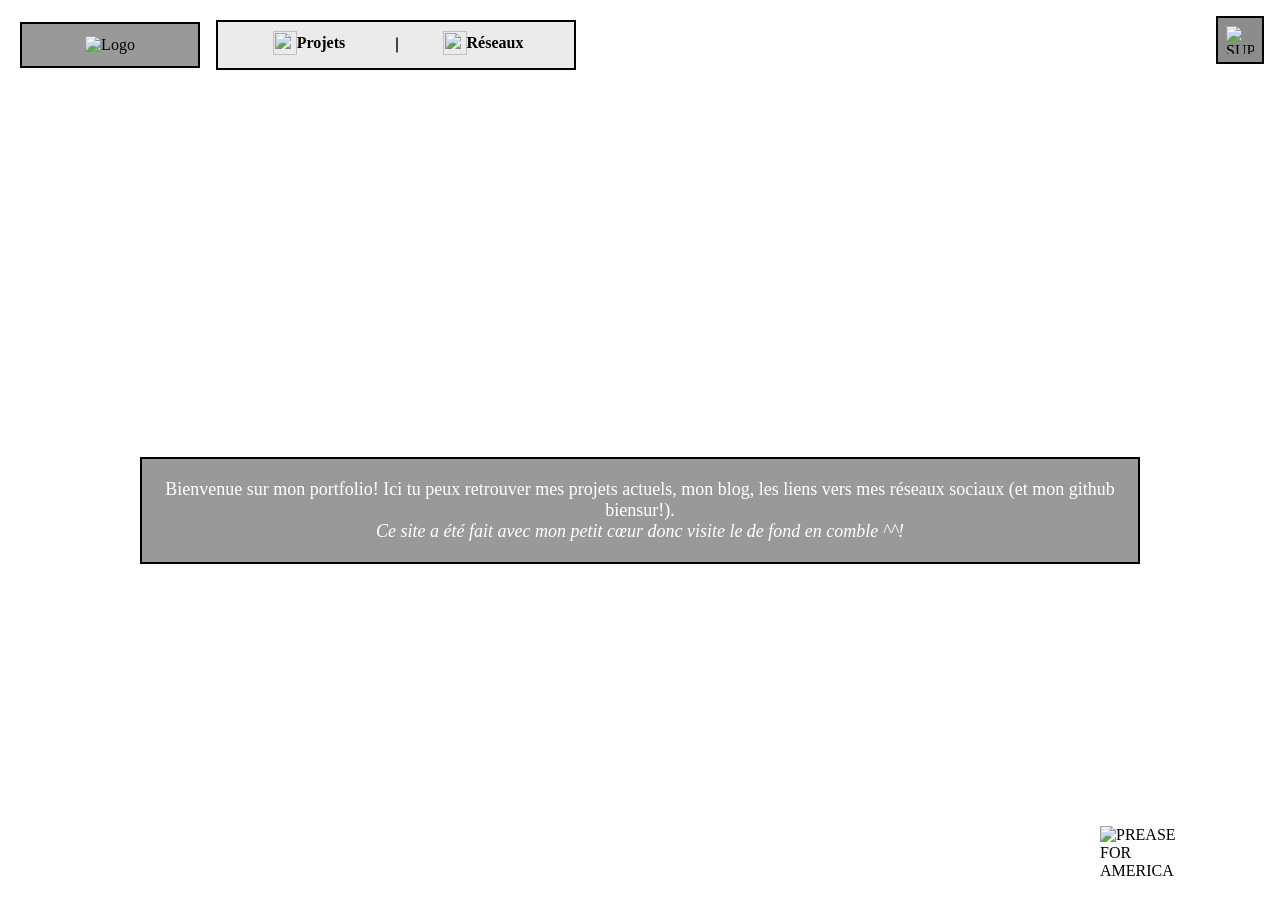
==== index.html @ cb05e034 "Intial Commit" ====
<!DOCTYPE html>

<html>
    <head>
        <meta charset="utf-8">
        <title>OuePaMal was here.</title>
        <link rel ="stylesheet" href="style.css">
        <meta name="viewport" content="width=device-width, initial-scale=1.0">
        <!-- <link rel="icon" href="favicon.ico" type="image/x-icon"> -->        
    </head>
    <body id="background">
        <div class="topbar">
            <div id="logo-container" class="box-style fade-up delay-0">
                <img src="filesto/OPMlogo.png" alt="Logo" id="logo">
            </div>
            <div id="link-box" class="box-style fade-up delay-1">
                <div id="projects-link"><a href="projects.html">
                    <img src="filesto/ProjectsIcon.png">
                    <p>Projets</p>
                </a></div>
                <div id="socials-link"><a href="socials.html">
                    <img src="filesto/SocialsIcon.png">
                    <p>Réseaux</p>
                </a></div>
            </div>
        </div>
        <div id="music-toggle" class="fade-up delay-2.7" role="button" aria-pressed="false" title="Pour la ptite ambiance ^^" tabindex="0">
            <img src="filesto/MusicIco.png" alt="SUPRISE">
        </div>
        <div id="main-container" class="box-style fade-up delay-3">
            <div id="content">
                <p>Bienvenue sur mon portfolio! Ici tu peux retrouver mes projets actuels, mon blog, les liens vers mes réseaux sociaux (et mon github biensur!).<br> <i>Ce site a été fait avec mon petit cœur donc visite le de fond en comble ^^!</i></p>
            </div>    
        </div>
        <div id="beautifulrat-img">
        <img src="https://external-content.duckduckgo.com/iu/?u=https%3A%2F%2Fmedia.tenor.com%2F1Hxbhdjgp7cAAAAj%2Frat-dance.gif&f=1&nofb=1&ipt=8ea5043057385e16d525c27f13d79a2b0305867d7b29f58b91bf8744cb98e2c4" alt="PREASE FOR AMERICA">
        </div>
        <script>
        (function(){
            if (window.matchMedia && window.matchMedia('(prefers-reduced-motion: reduce)').matches) {
                document.querySelectorAll('.fade-up').forEach(el=>el.classList.add('show'));
                return;
            }

            const baseDelay = 220; 
            const stagger = 180;
            function triggerFadeUp(){
                const items = [
                    document.getElementById('logo-container'),
                    document.getElementById('link-box'),
                    document.getElementById('music-toggle'),
                    document.getElementById('main-container')
                ].filter(Boolean);
                items.forEach((el, i) => {
                    setTimeout(() => el.classList.add('show'), baseDelay + i * stagger);
                });
            }

            if (document.readyState === 'complete') {
                triggerFadeUp();
            } else {
                window.addEventListener('load', triggerFadeUp, { once: true });
                setTimeout(() => {
                    if (!document.querySelector('.fade-up.show')) triggerFadeUp();
                }, 2000);
            }
        })();
        </script>

    </body>
    <script>
        (function(){
            const main = document.getElementById('main-container');
            if(!main) return;
            function updateScrollbar(){
                if(main.scrollHeight > main.clientHeight) main.classList.add('show-scrollbar');
                else main.classList.remove('show-scrollbar');
            }
            updateScrollbar();
            window.addEventListener('resize', updateScrollbar);
            if (window.ResizeObserver) new ResizeObserver(updateScrollbar).observe(main);
            const mo = new MutationObserver(updateScrollbar);
            mo.observe(main, { childList: true, subtree: true, characterData: true });
        })();
    </script>
    <script>
        (function(){
            const toggle = document.getElementById('music-toggle');
            if(!toggle) return;
            const img = toggle.querySelector('img');

            const audioEl = document.createElement('audio');
            audioEl.preload = 'auto';
            audioEl.loop = false;
            audioEl.style.display = 'none';

            const sources = [
                { src: 'filesto/music.mp3', type: 'audio/mpeg' },
                { src: 'filesto/music.ogg', type: 'audio/ogg' }
            ];

            let supported = false;
            for (const s of sources) {
                try {
                    if (!audioEl.canPlayType || audioEl.canPlayType(s.type)) {
                        const src = document.createElement('source');
                        src.src = s.src;
                        src.type = s.type;
                        audioEl.appendChild(src);
                        supported = true;
                    }
                } catch (e) {
                    console.error('Error checking audio support for', s.type, e);
                }
            }

            document.body.appendChild(audioEl);

            function showMusicError(msg){
                let box = document.getElementById('music-error');
                if(!box){
                    box = document.createElement('div');
                    box.id = 'music-error';
                    box.textContent = msg;
                    document.body.appendChild(box);
                } else {
                    box.textContent = msg;
                }
            }

            function setPlaying(state){
                toggle.classList.toggle('playing', state);
                toggle.setAttribute('aria-pressed', state ? 'true' : 'false');
                toggle.title = state ? 'Stop music' : 'Play music';
            }

            async function playAudio(){
                if(!supported){
                    showMusicError('Audio format not supported by this browser.');
                    console.error('No supported audio sources found');
                    return;
                }
                try{
                    audioEl.muted = false;
                    if (!audioEl.src && audioEl.querySelector('source')) audioEl.load();
                    const p = audioEl.play();
                    if(p && p.then) await p;
                    console.log('Audio started');
                    setPlaying(true);
                }catch(e){
                    console.error('Audio play failed:', e);
                    showMusicError('Playback failed (see console for details).');
                    setPlaying(false);
                }
            }

            function stopAudio(){
                try{ audioEl.pause(); audioEl.currentTime = 0; }catch(e){}
                setPlaying(false);
            }

            toggle.addEventListener('click', () => {
                console.log('Music toggle clicked. paused:', audioEl.paused);
                if(audioEl.paused) playAudio();
                else stopAudio();
            });
            toggle.addEventListener('keydown', (e) => {
                if(e.key === 'Enter' || e.key === ' ') { e.preventDefault(); toggle.click(); }
            });

            audioEl.addEventListener('ended', () => setPlaying(false));
            audioEl.addEventListener('error', (ev) => {
                const err = audioEl.error;
                console.error('Audio element error:', err);
                showMusicError('Audio playback error: code ' + (err && err.code));
            });
        })();
    </script>
</html>
---- style.css ----
/* Index CSS wallah! */
:root {
    --top-offset: 120px;
}
#background {
    display: flex;
    justify-content: center;
    align-items: center;
    margin: 0;
    height: 100vh;
    box-sizing: border-box;
    padding-top: var(--top-offset);
    background: url('filesto/BackgroundWhiteMod.png') center / cover no-repeat fixed;
    position: relative;
}

#box-style,
.box-style {
    background-color: rgba(0, 0, 0, 0.4);
    border: 2px solid #000000;
    box-sizing: border-box;
}

.topbar {
    position: absolute;
    top: 20px;
    left: 20px;
    right: 74px;
    display: flex;
    align-items: center;
    gap: 16px;
    z-index: 3;
    flex-wrap: wrap;
}

#logo-container {
    position: static;
    flex: 0 1 80%;
    min-width: 140px;
    max-width: 180px;
    padding: 12px 16px;
    display: flex;
    align-items: center;
    justify-content: center;
    z-index: 3;
    box-sizing: border-box;
}

#music-toggle {
    position: absolute;
    top: 16px;
    right: 16px;
    width: 48px;
    height: 48px;
    display: flex;
    align-items: center;
    justify-content: center;
    background: rgba(0,0,0,0.45);
    border: 2px solid #000;
    box-sizing: border-box;
    cursor: pointer;
    z-index: 6;
    transition: transform 0.12s ease, background 0.12s ease;
}

#music-toggle img {
    width: 28px;
    height: 28px;
    display: block;
    filter: drop-shadow(0 1px 0 rgba(255,255,255,0.05));
}

#music-toggle:active { transform: scale(0.98); }

#music-toggle.playing {
    background: rgba(0,0,0,0.75);
    transform: rotate(10deg);
}

#music-error {
    position: absolute;
    top: 72px;
    right: 16px;
    background: rgba(255, 50, 50, 0.95);
    color: #fff;
    padding: 6px 10px;
    border-radius: 4px;
    font-size: 13px;
    z-index: 50;
    max-width: 220px;
}

#logo {
    display: block;
    max-width: 120px;
    height: auto;
}

#link-box {
    position: static;
    flex: 0 0 360px;
    width: 360px;
    height: 50px;
    background: rgba(0, 0, 0, 0.08);
    display: flex;
    align-items: center;
    justify-content: space-around;
    gap: 8px;
    padding: 0 8px;
    z-index: 3;
}

#projects-link,
#socials-link {
    position: relative;
    display: flex;
    align-items: center;
    justify-content: center;
    gap: 6px;
    flex: 1;
    height: 100%;
    color: #000000;
    cursor: pointer;
    padding-bottom: 4px;
}

#link-box > div:not(:last-child)::after {
    content: "";
    position: absolute;
    right: -6px;
    top: 50%;
    transform: translateY(-50%);
    width: 2px;
    height: 30%;
    background: rgba(0, 0, 0, 0.7);
}

#projects-link a,
#socials-link a {
    position: relative;
    display: inline-flex;
    align-items: center;
    justify-content: center;
    color: #000000;
    text-decoration: none;
    font-size: 16px;
    line-height: 1;
    font-weight: 600;
}

#projects-link a::after,
#socials-link a::after {
    content: "";
    position: absolute;
    left: 50%;
    bottom: -4px;
    width: 0;
    height: 2px;
    background: #000000;
    transform: translateX(-50%);
    transition: width 0.25s ease;
}

#projects-link a:hover::after,
#socials-link a:hover::after {
    width: 70%;
}

#projects-link img,
#socials-link img {
    display: block;
    width: 24px;
    height: 24px;
}

#projects-link p,
#socials-link p {
    margin: 0;
    color: inherit;
    text-decoration: none;
}

#main-container {
    max-width: 1000px;
    margin: 20px auto;
    width: 90%;
    padding: 20px;
    position: relative;
    z-index: 1;
    max-height: calc(100vh - var(--top-offset) - 40px);
    overflow-y: auto;
    align-self: center;
}


#main-container {
    -webkit-overflow-scrolling: touch;
    scrollbar-width: none;
}

#main-container::-webkit-scrollbar {
    width: 0;
    height: 0;
    background: transparent;
}

#main-container.show-scrollbar {
    scrollbar-width: thin;
}

#main-container.show-scrollbar::-webkit-scrollbar {
    width: 8px;
}

#main-container.show-scrollbar::-webkit-scrollbar-thumb {
    background: rgba(0, 0, 0, 0.25);
    border-radius: 4px;
}

.project-grid {
    display: grid;
    grid-template-columns: 1fr;
    align-content: start;
    gap: 16px;
}

.project-card {
    min-width: 0;
    padding: 18px;
    box-sizing: border-box;
    background: rgba(0, 0, 0, 0.28);
    border: 1px solid rgba(255, 255, 255, 0.45);
    color: #FFFFFF;
    text-align: left;
    line-height: 1.5;
}

.project-card p {
    margin: 0;
}

@media (max-width: 760px) {
    .topbar {
        left: 20px;
        right: 20px;
        flex-direction: column;
        align-items: center;
        justify-content: center;
        padding-right: 60px;
    }

    #logo-container,
    #link-box {
        width: 100%;
        max-width: 100%;
        flex: 1 1 auto;
    }

    #link-box {
        justify-content: center;
    }

    .project-grid {
        grid-template-columns: 1fr;
        gap: 12px;
        padding: 14px;
    }

    .project-card {
        padding: 14px;
    }
}

#content {
    text-align: center;
    color: #FFFFFF;
    font-size: 18px;
}

#content p {
    margin: 0;
}

.fade-up {
    transform: translateY(14px);
    opacity: 0;
    will-change: transform, opacity;
}

.fade-up.show {
    transform: translateY(0);
    opacity: 1;
    transition: transform 600ms cubic-bezier(.2,.8,.2,1), opacity 600ms ease;
}

.fade-up.delay-0 { transition-delay: 0ms; }
.fade-up.delay-1 { transition-delay: 120ms; }
.fade-up.delay-2 { transition-delay: 240ms; }
.fade-up.delay-3 { transition-delay: 360ms; }

@media (prefers-reduced-motion: reduce) {
    .fade-up,
    .fade-up.show { transition: none; transform: none; opacity: 1; }
}

.beautifulrat-img,
#beautifulrat-img {
    position: fixed;
    bottom: 20px;
    right: 100px;
    width: 80px;
    height: auto;
    z-index: 100;
}
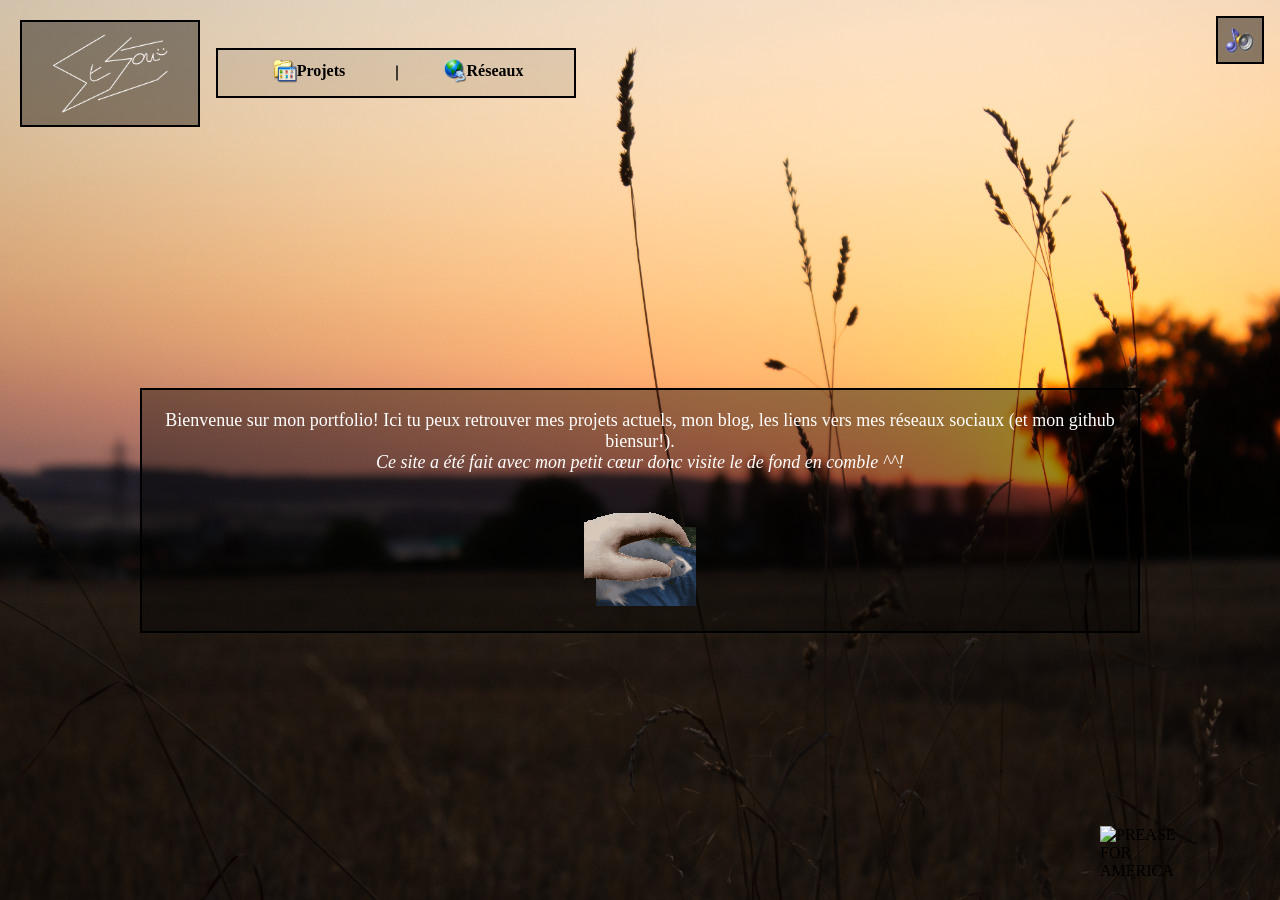
==== commit 48703cda: "Page Projets et Nouveau Son :)" ====
--- a/index.html
+++ b/index.html
@@ -5,13 +5,14 @@
         <meta charset="utf-8">
         <title>OuePaMal was here.</title>
         <link rel ="stylesheet" href="style.css">
-        <meta name="viewport" content="width=device-width, initial-scale=1.0">
-        <!-- <link rel="icon" href="favicon.ico" type="image/x-icon"> -->        
+        <meta name="viewport" content="width=device-width, initial-scale=1.0">     
     </head>
     <body id="background">
         <div class="topbar">
             <div id="logo-container" class="box-style fade-up delay-0">
-                <img src="filesto/OPMlogo.png" alt="Logo" id="logo">
+                 <a href="index.html">
+                    <img src="filesto/OPMlogo.png" alt="Logo" id="logo">
+                </a>
             </div>
             <div id="link-box" class="box-style fade-up delay-1">
                 <div id="projects-link"><a href="projects.html">
@@ -30,6 +31,7 @@
         <div id="main-container" class="box-style fade-up delay-3">
             <div id="content">
                 <p>Bienvenue sur mon portfolio! Ici tu peux retrouver mes projets actuels, mon blog, les liens vers mes réseaux sociaux (et mon github biensur!).<br> <i>Ce site a été fait avec mon petit cœur donc visite le de fond en comble ^^!</i></p>
+                <br><img src="filesto/love.gif">
             </div>    
         </div>
         <div id="beautifulrat-img">
@@ -95,8 +97,8 @@
             audioEl.style.display = 'none';
 
             const sources = [
-                { src: 'filesto/music.mp3', type: 'audio/mpeg' },
-                { src: 'filesto/music.ogg', type: 'audio/ogg' }
+                { src: 'filesto/rat.mp3', type: 'audio/mpeg' },
+                { src: 'filesto/rat.ogg', type: 'audio/ogg' }
             ];
 
             let supported = false;
--- a/style.css
+++ b/style.css
@@ -235,11 +235,76 @@
     line-height: 1.5;
 }
 
+.project-card-header {
+    display: flex;
+    align-items: center;
+    gap: 12px;
+}
+
+.project-card-header h1 {
+    margin: 0;
+}
+
+.ptit-texte {
+    font-size: 15px;
+}
+
+.project-card-header img {
+    display: block;
+}
+
+.ftb {
+    display: block;
+    text-align: center;
+    margin: 0 auto;
+}
+
+.ftb-content {
+    display: flex;
+    flex-direction: column;
+    align-items: center;
+}
+
+.ftb-content p {
+    width: 100%;
+    text-align: center;
+}
+
 .project-card p {
     margin: 0;
 }
 
+.project-section {
+    display: flex;
+    align-items: center;
+    gap: 24px;
+}
+
+.project-section-content {
+    flex: 1;
+    min-width: 0;
+}
+
+.project-section-content > p {
+    margin-bottom: 8px;
+}
+
+.project-section-image {
+    display: block;
+    flex: 0 1 260px;
+    width: 260px;
+    max-width: 35%;
+    height: auto;
+    padding: 5px;
+    border: 3px solid #FFFFFF;
+    box-sizing: border-box;
+}
+
 @media (max-width: 760px) {
+    :root {
+        --top-offset: 180px;
+    }
+
     .topbar {
         left: 20px;
         right: 20px;
@@ -268,6 +333,20 @@
 
     .project-card {
         padding: 14px;
+    }
+
+    .project-section {
+        flex-direction: column;
+        align-items: stretch;
+        gap: 12px;
+    }
+
+    .project-section-image {
+        align-self: center;
+        flex: 0 0 auto;
+        width: min(100%, 160px);
+        max-width: 100%;
+        height: auto;
     }
 }
 
@@ -311,4 +390,41 @@
     width: 80px;
     height: auto;
     z-index: 100;
+}
+
+li.rainbow {
+    font-size: 25px;
+}
+
+.rainbow {
+  text-decoration: underline;
+  font-size: 32px;
+  font-family: monospace;
+  letter-spacing: 5px;
+  animation: colorRotate 6s linear 0s infinite;
+}
+
+.transition-line {
+    width: 90%;
+    height: 2px;
+    background-color: #ffffff;
+    margin: 0 auto;
+}
+
+@keyframes colorRotate {
+  from {
+    color: #6666ff;
+  }
+  10% {
+    color: #0099ff;
+  }
+  50% {
+    color: #00ff00;
+  }
+  75% {
+    color: #ff3399;
+  }
+  100% {
+    color: #6666ff;
+  }
 }
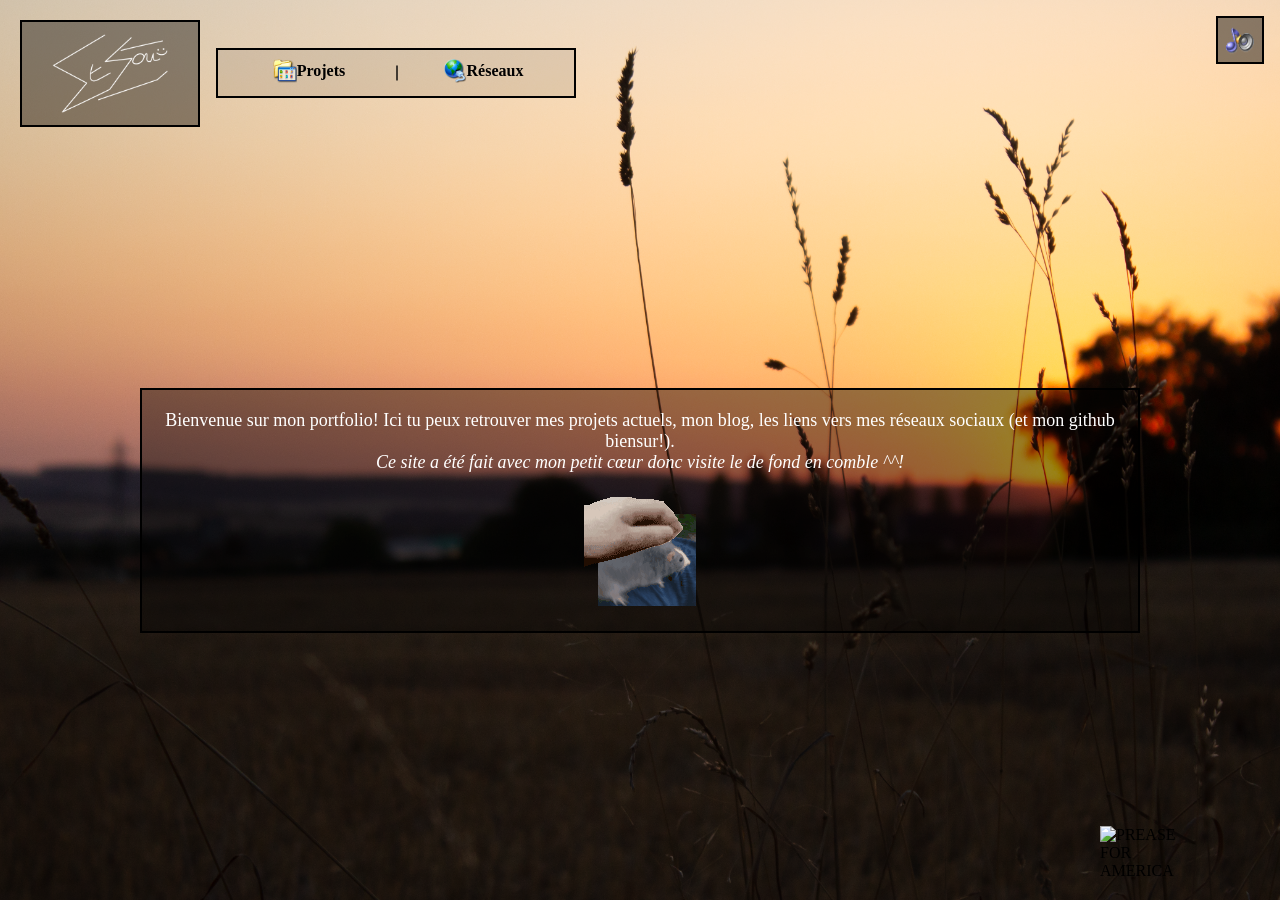
==== commit 05751a51: "Did Socials and finished Projects pages and added sound support trough page and transitions." ====
--- a/index.html
+++ b/index.html
@@ -6,6 +6,7 @@
         <title>OuePaMal was here.</title>
         <link rel ="stylesheet" href="style.css">
         <meta name="viewport" content="width=device-width, initial-scale=1.0">     
+        <script src="page-transition.js"></script>
     </head>
     <body id="background">
         <div class="topbar">
--- a/style.css
+++ b/style.css
@@ -2,6 +2,151 @@
 :root {
     --top-offset: 120px;
 }
+
+html.page-transition-entering {
+    background: #000000;
+}
+
+html.page-transition-entering body {
+    background: #000000 !important;
+}
+
+html.page-transition-entering body > :not(.page-transition) {
+    visibility: hidden;
+}
+
+html.home-intro-active {
+    background: #000000;
+}
+
+html.home-intro-active body {
+    background: #000000 !important;
+}
+
+html.home-intro-active body > :not(.home-intro) {
+    visibility: hidden;
+}
+
+.home-intro {
+    position: fixed;
+    inset: 0;
+    z-index: 10000;
+    display: grid;
+    place-items: center;
+    background: #000000;
+    opacity: 1;
+}
+
+.home-intro__rat {
+    display: block;
+    width: 90px;
+    height: 90px;
+    object-fit: contain;
+    animation: home-intro-spin 900ms linear infinite;
+}
+
+.home-intro--leaving {
+    animation: home-intro-fade 450ms ease forwards;
+}
+
+@keyframes home-intro-spin {
+    to { transform: rotate(360deg); }
+}
+
+@keyframes home-intro-fade {
+    to { opacity: 0; }
+}
+
+.page-transition {
+    position: fixed;
+    inset: 0;
+    z-index: 9999;
+    display: grid;
+    place-items: center;
+    background: #8a561a;
+    opacity: 0;
+    pointer-events: none;
+}
+
+.page-transition--leaving {
+    pointer-events: all;
+    animation: page-transition-cover 350ms ease forwards;
+}
+
+.page-transition--entering {
+    pointer-events: all;
+    animation: page-transition-reveal 450ms ease forwards;
+}
+
+.page-transition__content {
+    display: flex;
+    flex-direction: column;
+    align-items: center;
+    gap: 16px;
+}
+
+.page-transition__brand {
+    display: flex;
+    align-items: center;
+    gap: 10px;
+    color: #FFFFFF;
+    font-size: 20px;
+    font-weight: 600;
+}
+
+.page-transition__brand img {
+    display: block;
+    width: 40px;
+    height: 40px;
+    object-fit: contain;
+}
+
+.page-transition__track {
+    width: min(240px, 65vw);
+    height: 4px;
+    overflow: hidden;
+    background: rgba(255, 255, 255, 0.3);
+}
+
+.page-transition__bar {
+    width: 100%;
+    height: 100%;
+    background: #ffffff;
+    transform: scaleX(0);
+    transform-origin: left center;
+}
+
+.page-transition--leaving .page-transition__bar {
+    animation: page-transition-load 750ms linear forwards;
+}
+
+.page-transition--entering .page-transition__bar {
+    transform: scaleX(1);
+}
+
+@keyframes page-transition-cover {
+    to { opacity: 1; }
+}
+
+@keyframes page-transition-reveal {
+    from { opacity: 1; }
+    to { opacity: 0; }
+}
+
+@keyframes page-transition-load {
+    to { transform: scaleX(1); }
+}
+
+@media (prefers-reduced-motion: reduce) {
+    .page-transition {
+        display: none;
+    }
+
+    .home-intro__rat {
+        animation: none;
+    }
+}
+
 #background {
     display: flex;
     justify-content: center;
@@ -265,6 +410,14 @@
     align-items: center;
 }
 
+.socials-link {
+    display: flex;
+    align-items: center;
+    gap: 8px;
+    color: #FFFFFF;
+    text-decoration: none;
+}
+
 .ftb-content p {
     width: 100%;
     text-align: center;
@@ -300,6 +453,63 @@
     box-sizing: border-box;
 }
 
+.socials-section {
+    display: flex;
+    align-items: center;
+    justify-content: center;
+    gap: 24px;
+}
+
+.socials-section-content {
+    flex: 0 1 auto;
+    min-width: 0;
+    color: #FFFFFF;
+    text-align: center;
+}
+
+.socials-section-content > p {
+    margin-bottom: 8px;
+}
+
+.socials-section-image {
+    display: block;
+    flex: 0 1 260px;
+    width: 260px;
+    max-width: 35%;
+    height: auto;
+    padding: 5px;
+    box-sizing: border-box;
+}
+
+.social-links {
+    display: flex;
+    justify-content: center;
+    align-items: center;
+    flex-wrap: wrap;
+    gap: 24px 32px;
+    margin-top: 20px;
+}
+
+.social-link {
+    display: inline-flex;
+    align-items: center;
+    gap: 8px;
+    color: #FFFFFF;
+    text-decoration: none;
+}
+
+.social-link svg {
+    display: block;
+    width: 32px;
+    height: 32px;
+    flex: 0 0 32px;
+    fill: currentColor;
+}
+
+.social-link p {
+    margin: 0;
+}
+
 @media (max-width: 760px) {
     :root {
         --top-offset: 180px;
@@ -341,7 +551,21 @@
         gap: 12px;
     }
 
+    .socials-section {
+        flex-direction: column;
+        align-items: stretch;
+        gap: 12px;
+    }
+
     .project-section-image {
+        align-self: center;
+        flex: 0 0 auto;
+        width: min(100%, 160px);
+        max-width: 100%;
+        height: auto;
+    }
+
+    .socials-section-image {
         align-self: center;
         flex: 0 0 auto;
         width: min(100%, 160px);
